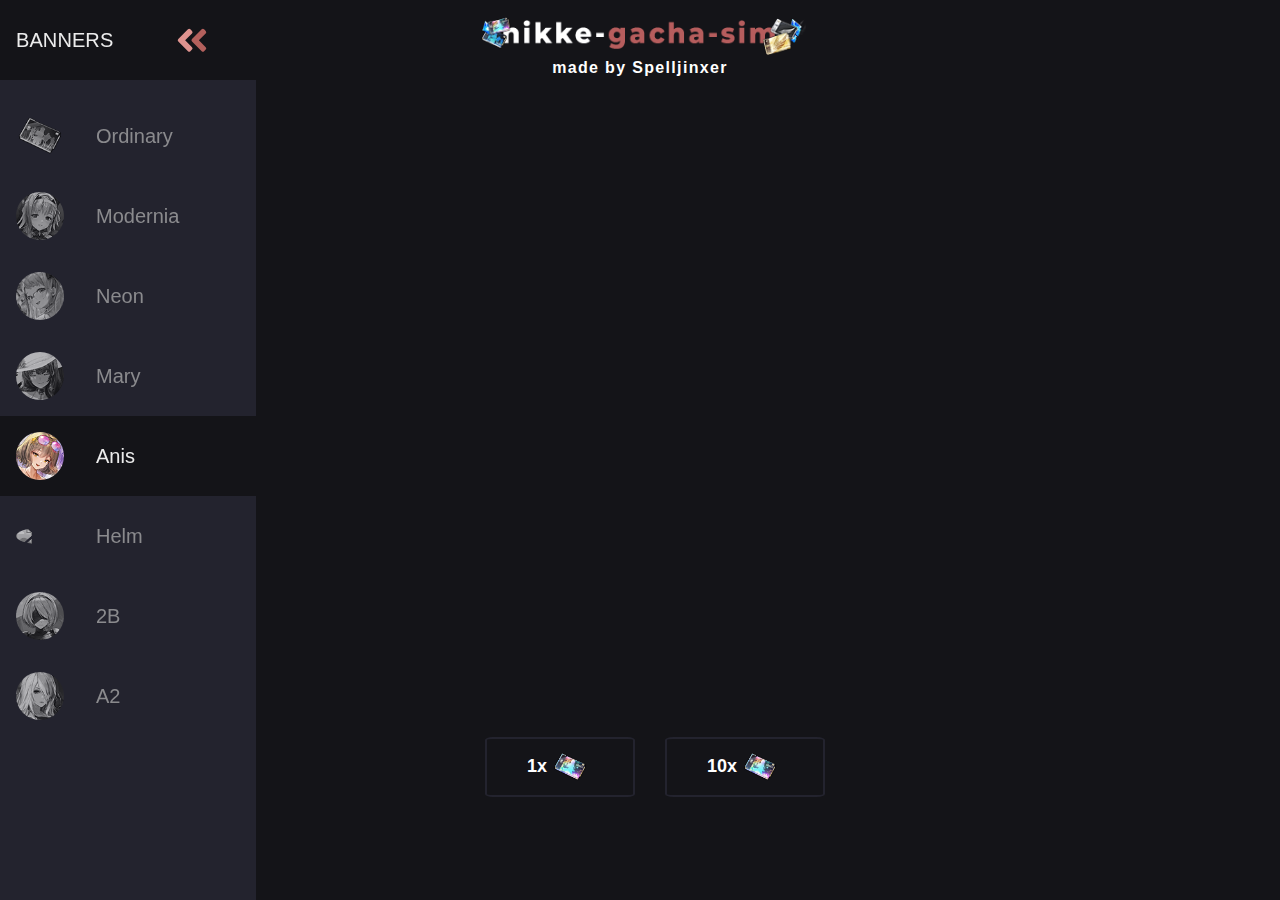
==== anisBanner.html @ 8b3d4fd3 "helm banner fix" ====
<!DOCTYPE html>
<html lang="en">
  <head>
    <meta charset="UTF-8">
    <meta name="viewport" content="width=device-width, initial-scale=1.0">
    <title>Nikke Gacha Simulator</title>
    <link rel = "icon" href = "./img/icon.webp" type = "image/x-icon">
    <!-- <link rel="preload" href="../gacha.css" as="style" onload="this.onload=null;this.rel='stylesheet'"> -->
    <!-- <link rel="stylesheet" href="../gacha.css" media="print" onload="this.media='all'; this.onload = null"> -->
    <link rel="stylesheet" href="./css/gacha.css">
    <link rel="stylesheet" href="https://cdn.jsdelivr.net/npm/@fortawesome/fontawesome-free@5.15.4/css/fontawesome.min.css">
    <script src="https://kit.fontawesome.com/f4e6cce133.js" crossorigin="anonymous"></script>
</head>
<body>
  <header class="title">
    <ul class="nav__title">
        <img src="./img/logo.png" alt="" width="350px">
        <h1> made by Spelljinxer </h1>
    </ul>
  </header>
  <nav class="navbar">
    <ul class="navbar-nav">
      <li class="logo">
        <a href="#" class="nav-link">
          <span class="link-text logo-text">Banners</span>
          <svg
            aria-hidden="true"
            focusable="false"
            data-prefix="fad"
            data-icon="angle-double-right"
            role="img"
            xmlns="http://www.w3.org/2000/svg"
            viewBox="0 0 448 512"
            class="svg-inline--fa fa-angle-double-right fa-w-14 fa-5x"
          >
            <g class="fa-group">
              <path
                fill="currentColor"
                d="M224 273L88.37 409a23.78 23.78 0 0 1-33.8 0L32 386.36a23.94 23.94 0 0 1 0-33.89l96.13-96.37L32 159.73a23.94 23.94 0 0 1 0-33.89l22.44-22.79a23.78 23.78 0 0 1 33.8 0L223.88 239a23.94 23.94 0 0 1 .1 34z"
                class="fa-secondary"
              ></path>
              <path
                fill="currentColor"
                d="M415.89 273L280.34 409a23.77 23.77 0 0 1-33.79 0L224 386.26a23.94 23.94 0 0 1 0-33.89L320.11 256l-96-96.47a23.94 23.94 0 0 1 0-33.89l22.52-22.59a23.77 23.77 0 0 1 33.79 0L416 239a24 24 0 0 1-.11 34z"
                class="fa-primary"
              ></path>
            </g>
          </svg>
        </a>
      </li>

      <li class="nav-item">
        <a href="https://spelljinxer.github.io/nikke-gacha-sim/index.html" class="nav-link">
          <img class="nav-img" src="./img/banners/ordinaryBanner.png"></img>
          <span class="link-text">Ordinary</span>
        </a>
      </li>

      <li class="nav-item">
        <a href="./moderniaBanner.html?activeBanner=Modernia" class="nav-link">
          <img class="nav-img" src="./img/banners/moderniaBanner.png"></img>
          <span class="link-text">Modernia</span>
        </a>
      </li>

      <li class="nav-item">
        <a href="#" class="nav-link">
          <img class="nav-img" src="./img/banners/neonBanner.png"></img>
          <span class="link-text">Neon</span>
        </a>
      </li>

      <li class="nav-item">
        <a href="#" class="nav-link">
          <img class="nav-img" src="./img/banners/maryBanner.png"></img>
          <span class="link-text">Mary</span>
        </a>
      </li>

      <li class="nav-item active">
        <a href="" class="nav-link">
          <img class="nav-img" src="./img/banners/anisBanner.png"></img>
          <span class="link-text">Anis</span>
        </a>
      </li>

      <li class="nav-item">
        <a href="./helmBanner.html?activeBanner=HelmAquamarine" class="nav-link">
          <img class="nav-img" src="./img/banners/helmBanner.png"></img>
          <span class="link-text">Helm</span>
        </a>
      </li>

      <li class="nav-item">
        <a href="#" class="nav-link">
          <img class="nav-img" src="./img/banners/2BBanner.png">
          <span class="link-text">2B</span>
        </a>
      </li>

      <li class="nav-item">
        <a href="#" class="nav-link">
          <img class="nav-img" src="./img/banners/A2Banner.png"></img>
          <span class="link-text">A2</span>
        </a>
      </li>


      <!-- <li class="nav-item" id="github">
        <a href="https://github.com/spelljinxer/nikke-gacha-sim" target ="_blank" class="nav-link">
          <svg
            aria-hidden="true"
            focusable="false"
            data-prefix="fad"
            data-icon="space-shuttle"
            role="img"
            xmlns="http://www.w3.org/2000/svg"
            viewBox="0 0 640 512"
            class="svg-inline--fa fa-brands fa-github fa-w-20 fa-5x"
          >
            <g class="fa-group">
              <path
                fill="currentColor"
                d="M165.9 397.4c0 2-2.3 3.6-5.2 3.6-3.3.3-5.6-1.3-5.6-3.6 0-2 2.3-3.6 5.2-3.6 3-.3 5.6 1.3 5.6 3.6zm-31.1-4.5c-.7 2 1.3 4.3 4.3 4.9 2.6 1 5.6 0 6.2-2s-1.3-4.3-4.3-5.2c-2.6-.7-5.5.3-6.2 2.3zm44.2-1.7c-2.9.7-4.9 2.6-4.6 4.9.3 2 2.9 3.3 5.9 2.6 2.9-.7 4.9-2.6 4.6-4.6-.3-1.9-3-3.2-5.9-2.9zM244.8 8C106.1 8 0 113.3 0 252c0 110.9 69.8 205.8 169.5 239.2 12.8 2.3 17.3-5.6 17.3-12.1 0-6.2-.3-40.4-.3-61.4 0 0-70 15-84.7-29.8 0 0-11.4-29.1-27.8-36.6 0 0-22.9-15.7 1.6-15.4 0 0 24.9 2 38.6 25.8 21.9 38.6 58.6 27.5 72.9 20.9 2.3-16 8.8-27.1 16-33.7-55.9-6.2-112.3-14.3-112.3-110.5 0-27.5 7.6-41.3 23.6-58.9-2.6-6.5-11.1-33.3 2.6-67.9 20.9-6.5 69 27 69 27 20-5.6 41.5-8.5 62.8-8.5s42.8 2.9 62.8 8.5c0 0 48.1-33.6 69-27 13.7 34.7 5.2 61.4 2.6 67.9 16 17.7 25.8 31.5 25.8 58.9 0 96.5-58.9 104.2-114.8 110.5 9.2 7.9 17 22.9 17 46.4 0 33.7-.3 75.4-.3 83.6 0 6.5 4.6 14.4 17.3 12.1C428.2 457.8 496 362.9 496 252 496 113.3 383.5 8 244.8 8zM97.2 352.9c-1.3 1-1 3.3.7 5.2 1.6 1.6 3.9 2.3 5.2 1 1.3-1 1-3.3-.7-5.2-1.6-1.6-3.9-2.3-5.2-1zm-10.8-8.1c-.7 1.3.3 2.9 2.3 3.9 1.6 1 3.6.7 4.3-.7.7-1.3-.3-2.9-2.3-3.9-2-.6-3.6-.3-4.3.7zm32.4 35.6c-1.6 1.3-1 4.3 1.3 6.2 2.3 2.3 5.2 2.6 6.5 1 1.3-1.3.7-4.3-1.3-6.2-2.2-2.3-5.2-2.6-6.5-1zm-11.4-14.7c-1.6 1-1.6 3.6 0 5.9 1.6 2.3 4.3 3.3 5.6 2.3 1.6-1.3 1.6-3.9 0-6.2-1.4-2.3-4-3.3-5.6-2z"
                class="fa-secondary"
              ></path>
              
            </g>
          </svg>
          <span class="link-text">Repo</span>
        </a>
      </li> -->
    </ul>
  </nav>
  <div class="gacha-container">
    <div class="gacha-window"></div>
    <div class="pull-container">
      <!-- <button class="pull" onclick="pullCharacter('single')">1x <img src="../img/specialTicket.webp" alt="Single Pull" id="ordinaryTicket"></button>
      <button class="pull" onclick="pullCharacter('multi')">10x <img src="../img/specialTicket.webp" alt="Multi Pull" id="ordinaryTicket"></button> -->
      <button class="pull pull-single">1x <img src="./img/specialTicket.webp" alt="Single Pull" id="ordinaryTicket"></button>
      <button class="pull pull-multi">10x <img src="./img/specialTicket.webp" alt="Multi Pull" id="ordinaryTicket"></button>
    </div> 
  </div>

  <script src="./js/gacha.js"></script>
</body>
</html>
---- gacha.css ----
@import url('https://fonts.cdnfonts.com/css/futura-condensed-pt');
@import url(https://db.onlinewebfonts.com/c/377923bee59593973f7cf569892baeb8?family=SolanoGothicMVB-Rg);

:root{
  --main-bg-color: #202226;
  font-size: 16px;
  font-family: 'Open Sans';
  --text-primary: #b6b6b6;
  --text-secondary: #ececec;
  --bg-primary: #23232e;
  --bg-secondary: #141418;
  --transition-speed: 600ms;
}


*{
    margin: 0;
    padding: 0;
    box-sizing: border-box;
}

body{
    background-color: var(--bg-secondary);
    color: #fff;
    /* font-family: 'Futura Condensed PT', sans-serif; */
    overflow-y: auto; /* TEMPORARY - CHANGE LATER IF THIS CAUSES ISSUES */
    overflow-x: hidden; /* Hide horizontal scrollbar */
}

li, a{
  font-family: 'Montserrat', sans-serif;
  font-weight: 500;
  font-size: 20px;
  color: #edf0f1;
  text-decoration: none;
}


body::-webkit-scrollbar,
body::-webkit-scrollbar-thumb,
body::-webkit-scrollbar-track {
  /* width: 0.1rem; */
  width: 5px;
}

body::-webkit-scrollbar-track {
  background: #1e1e24;
}

body::-webkit-scrollbar-thumb {
  background: var(--bg-primary);
}
/* --------------------------------------- title -------------------------------------------------- */
.title{
  display: flex;
  justify-content: center;
  align-items: center;
  flex-direction: column;
  padding: 10px 0;
}

.nav__title{
  list-style: none;
}

.nav__title h1{
  font-family: 'Montserrat', sans-serif;
  font-size: 1rem;
  letter-spacing: 0.15ch;
  color: #fff;
  text-align: center;
}

@media screen and (max-width: 768px) {
  .nav__title h1{
    font-size: 0.8rem;
  }
}

/* --------------------------------------- navbar -------------------------------------------------- */

.navbar {
  position: fixed;
  background-color: var(--bg-primary);
  transition: width 400ms ease;
  -webkit-transition: width 400ms ease;
  -moz-transition: width 400ms ease;
  -ms-transition: width 400ms ease;
  -o-transition: width 400ms ease;
}

.navbar-nav {
  list-style: none;
  padding: 0;
  margin: 0;
  display: flex;
  flex-direction: column;
  align-items: center;
  height: 100%;
  overflow: auto; /* looks ugly in chrome ? */
  scrollbar-width: none;
}

.nav-item {
  width: 100%;
}

/* sets last item to put */
/* .nav-item:last-child {
  margin-top: auto;
} */

.nav-link {
  display: flex;
  align-items: center;
  height: 5rem;
  color: var(--text-primary);
  text-decoration: none;
  filter: grayscale(100%) opacity(0.7);
  transition: var(--transition-speed);
}

.nav-link:hover, .active a {
  filter: grayscale(0%) opacity(1);
  background: var(--bg-secondary);
  color: var(--text-secondary);
}

.link-text {
  display: none;
  margin-left: 1rem;
  transition: var(--transition-speed);
  -webkit-transition: var(--transition-speed);
  -moz-transition: var(--transition-speed);
  -ms-transition: var(--transition-speed);
  -o-transition: var(--transition-speed);
}

.nav-link svg {
  width: 2rem;
  min-width: 2rem;
  margin: 0 1.5rem;
}

.nav-link img{
  border-radius: 50%;
  -webkit-border-radius: 50%;
  -moz-border-radius: 50%;
  -ms-border-radius: 50%;
  -o-border-radius: 50%;
  width: 3rem;
  margin: 0 1rem;
}

.fa-primary {
  color: #df938f;
}

.fa-secondary {
  color: #b3605c;
}

.fa-primary,
.fa-secondary {
  transition: var(--transition-speed);
}

.logo {
  font-weight: bold;
  text-transform: uppercase;
  margin-bottom: 1rem;
  text-align: center;
  color: var(--text-secondary);
  background: var(--bg-secondary);
  font-size: 0.05rem;
  letter-spacing: 0.2ch;
  width: 100%;
}

.logo svg {
  transform: rotate(0deg);
  transition: var(--transition-speed);
}

.logo-text{
  display: inline;
  position: absolute;
  left: -999px;
  transition: 400ms;
  -webkit-transition: 400ms;
  -moz-transition: 400ms;
  -ms-transition: 400ms;
  -o-transition: 400ms;
}

.navbar:hover .logo svg {
  transform: rotate(-180deg);
}

#github{
  border-top: 1px solid #5a5a5a;
}

/* Small screens */
@media only screen and (max-width: 600px) {
  .navbar {
    bottom: 0;
    width: 100vw;
    height: 5rem;
  }

  .logo {
    display: none;
  }

  .navbar-nav {
    flex-direction: row;
  }

  .nav-link {
    justify-content: center;
    align-items: center;
  }

  #github{
    border-top: none;
    border-left: 1px solid #5a5a5a;
  }

}

/* Large screens */
@media only screen and (min-width: 600px) {
  .navbar {
    top: 0;
    width: 5rem;
    height: 100vh;
  }

  .navbar:hover {
    width: 16rem;
  }

  .navbar:hover .link-text {
    display: inline;
  }

  .navbar:hover .logo svg
  {
    margin-left: 11rem;
  }

  .navbar:hover .logo-text
  {
    left: 0px;
  }
}


/* --------------------------------------- gacha-container -------------------------------------------------- */

.text-container{
  display: flex;
  flex-direction: column;
  align-items: center;
}

.pull-container{
  display: flex;
  justify-content: center;
  align-items: center;
  flex-direction: row;
  padding: 10px 0;
  font-family: 'Montserrat', sans-serif;
  /* background-color: red; */
}
.pull-container {
  text-align: center; 
}

button.pull{
  padding: 10px 40px;
  border: 2px solid var(--bg-primary);
  background: linear-gradient(to right, #23232e 50%, transparent 50%);
  background-size: 200% 100%;
  background-position: right bottom;
  color: #ffffff;
  font-size: 18px;
  font-weight: 600;
  cursor: pointer;
  transition: background-position 0.3s, color 0.3s;
  margin-top: 30px;
  margin-left: 30px;
  border-radius: 5%;
  -webkit-border-radius: 5%;
  -moz-border-radius: 5%;
  -ms-border-radius: 5%;
  -o-border-radius: 5%;
}

button.pull:hover {
  background-position: left bottom; 
  color: white;
}

#ordinaryTicket, #specialTicket{
  width: 2em;
  height: 2em;
  vertical-align: middle;
  margin-right: 5px;
}

/* --------------------------------------- gacha -------------------------------------------------- */
.gacha-container{
  margin-top: 10px;
}
.gacha-window {
  display: grid;
  grid-template-columns: repeat(5, 1fr);
  grid-gap: 15px; 
  justify-content: center;
  max-width: 500px; 
  margin: 0 auto; 
  max-height: 600px;
  height: 600px;
}

.gacha-card{
  width: 120px;
  height: 280px;
  object-fit: cover;
  border: 2px solid transparent; 
  border-radius: 10px; 
  box-shadow: 0 0 10px rgba(0, 0, 0, 0.2); 
}

@media screen and (max-width: 768px) {

  .gacha-window{
    max-height: 300px;
    height: 300px;
    grid-gap: 5px;
    margin-left: 3px;
  }
  .gacha-card {
    width: 60px; 
    height: 140px;
  }

  .pull-container{
    margin-top: 40px;
  }
}

.gold-border {
  border-color: gold;
  box-shadow: 0 0 60px rgba(255, 215, 0, 0.5);
}

.orange-border {
  border-color: rgb(255, 123, 0);
  box-shadow: 0 0 80px rgba(255, 123, 0, 0.5);
}

.purple-border {
  border-color: rgb(174, 28, 211);
  box-shadow: 0 0 20px rgba(174, 28, 211, 0.5);
}

.blue-border {
  border-color: rgb(63, 124, 255);
  box-shadow: 0 0 20px rgba(63, 124, 255, 0.5);
}
---- gacha.css ----
@import url('https://fonts.cdnfonts.com/css/futura-condensed-pt');
@import url(https://db.onlinewebfonts.com/c/377923bee59593973f7cf569892baeb8?family=SolanoGothicMVB-Rg);

:root{
  --main-bg-color: #202226;
  font-size: 16px;
  font-family: 'Open Sans';
  --text-primary: #b6b6b6;
  --text-secondary: #ececec;
  --bg-primary: #23232e;
  --bg-secondary: #141418;
  --transition-speed: 600ms;
}


*{
    margin: 0;
    padding: 0;
    box-sizing: border-box;
}

body{
    background-color: var(--bg-secondary);
    color: #fff;
    /* font-family: 'Futura Condensed PT', sans-serif; */
    overflow-y: auto; /* TEMPORARY - CHANGE LATER IF THIS CAUSES ISSUES */
    overflow-x: hidden; /* Hide horizontal scrollbar */
}

li, a{
  font-family: 'Montserrat', sans-serif;
  font-weight: 500;
  font-size: 20px;
  color: #edf0f1;
  text-decoration: none;
}


body::-webkit-scrollbar,
body::-webkit-scrollbar-thumb,
body::-webkit-scrollbar-track {
  /* width: 0.1rem; */
  width: 5px;
}

body::-webkit-scrollbar-track {
  background: #1e1e24;
}

body::-webkit-scrollbar-thumb {
  background: var(--bg-primary);
}
/* --------------------------------------- title -------------------------------------------------- */
.title{
  display: flex;
  justify-content: center;
  align-items: center;
  flex-direction: column;
  padding: 10px 0;
}

.nav__title{
  list-style: none;
}

.nav__title h1{
  font-family: 'Montserrat', sans-serif;
  font-size: 1rem;
  letter-spacing: 0.15ch;
  color: #fff;
  text-align: center;
}

@media screen and (max-width: 768px) {
  .nav__title h1{
    font-size: 0.8rem;
  }
}

/* --------------------------------------- navbar -------------------------------------------------- */

.navbar {
  position: fixed;
  background-color: var(--bg-primary);
  transition: width 400ms ease;
  -webkit-transition: width 400ms ease;
  -moz-transition: width 400ms ease;
  -ms-transition: width 400ms ease;
  -o-transition: width 400ms ease;
}

.navbar-nav {
  list-style: none;
  padding: 0;
  margin: 0;
  display: flex;
  flex-direction: column;
  align-items: center;
  height: 100%;
  overflow: auto; /* looks ugly in chrome ? */
  scrollbar-width: none;
}

.nav-item {
  width: 100%;
}

/* sets last item to put */
/* .nav-item:last-child {
  margin-top: auto;
} */

.nav-link {
  display: flex;
  align-items: center;
  height: 5rem;
  color: var(--text-primary);
  text-decoration: none;
  filter: grayscale(100%) opacity(0.7);
  transition: var(--transition-speed);
}

.nav-link:hover, .active a {
  filter: grayscale(0%) opacity(1);
  background: var(--bg-secondary);
  color: var(--text-secondary);
}

.link-text {
  display: none;
  margin-left: 1rem;
  transition: var(--transition-speed);
  -webkit-transition: var(--transition-speed);
  -moz-transition: var(--transition-speed);
  -ms-transition: var(--transition-speed);
  -o-transition: var(--transition-speed);
}

.nav-link svg {
  width: 2rem;
  min-width: 2rem;
  margin: 0 1.5rem;
}

.nav-link img{
  border-radius: 50%;
  -webkit-border-radius: 50%;
  -moz-border-radius: 50%;
  -ms-border-radius: 50%;
  -o-border-radius: 50%;
  width: 3rem;
  margin: 0 1rem;
}

.fa-primary {
  color: #df938f;
}

.fa-secondary {
  color: #b3605c;
}

.fa-primary,
.fa-secondary {
  transition: var(--transition-speed);
}

.logo {
  font-weight: bold;
  text-transform: uppercase;
  margin-bottom: 1rem;
  text-align: center;
  color: var(--text-secondary);
  background: var(--bg-secondary);
  font-size: 0.05rem;
  letter-spacing: 0.2ch;
  width: 100%;
}

.logo svg {
  transform: rotate(0deg);
  transition: var(--transition-speed);
}

.logo-text{
  display: inline;
  position: absolute;
  left: -999px;
  transition: 400ms;
  -webkit-transition: 400ms;
  -moz-transition: 400ms;
  -ms-transition: 400ms;
  -o-transition: 400ms;
}

.navbar:hover .logo svg {
  transform: rotate(-180deg);
}

#github{
  border-top: 1px solid #5a5a5a;
}

/* Small screens */
@media only screen and (max-width: 600px) {
  .navbar {
    bottom: 0;
    width: 100vw;
    height: 5rem;
  }

  .logo {
    display: none;
  }

  .navbar-nav {
    flex-direction: row;
  }

  .nav-link {
    justify-content: center;
    align-items: center;
  }

  #github{
    border-top: none;
    border-left: 1px solid #5a5a5a;
  }

}

/* Large screens */
@media only screen and (min-width: 600px) {
  .navbar {
    top: 0;
    width: 5rem;
    height: 100vh;
  }

  .navbar:hover {
    width: 16rem;
  }

  .navbar:hover .link-text {
    display: inline;
  }

  .navbar:hover .logo svg
  {
    margin-left: 11rem;
  }

  .navbar:hover .logo-text
  {
    left: 0px;
  }
}


/* --------------------------------------- gacha-container -------------------------------------------------- */

.text-container{
  display: flex;
  flex-direction: column;
  align-items: center;
}

.pull-container{
  display: flex;
  justify-content: center;
  align-items: center;
  flex-direction: row;
  padding: 10px 0;
  font-family: 'Montserrat', sans-serif;
  /* background-color: red; */
}
.pull-container {
  text-align: center; 
}

button.pull{
  padding: 10px 40px;
  border: 2px solid var(--bg-primary);
  background: linear-gradient(to right, #23232e 50%, transparent 50%);
  background-size: 200% 100%;
  background-position: right bottom;
  color: #ffffff;
  font-size: 18px;
  font-weight: 600;
  cursor: pointer;
  transition: background-position 0.3s, color 0.3s;
  margin-top: 30px;
  margin-left: 30px;
  border-radius: 5%;
  -webkit-border-radius: 5%;
  -moz-border-radius: 5%;
  -ms-border-radius: 5%;
  -o-border-radius: 5%;
}

button.pull:hover {
  background-position: left bottom; 
  color: white;
}

#ordinaryTicket, #specialTicket{
  width: 2em;
  height: 2em;
  vertical-align: middle;
  margin-right: 5px;
}

/* --------------------------------------- gacha -------------------------------------------------- */
.gacha-container{
  margin-top: 10px;
}
.gacha-window {
  display: grid;
  grid-template-columns: repeat(5, 1fr);
  grid-gap: 15px; 
  justify-content: center;
  max-width: 500px; 
  margin: 0 auto; 
  max-height: 600px;
  height: 600px;
}

.gacha-card{
  width: 120px;
  height: 280px;
  object-fit: cover;
  border: 2px solid transparent; 
  border-radius: 10px; 
  box-shadow: 0 0 10px rgba(0, 0, 0, 0.2); 
}

@media screen and (max-width: 768px) {

  .gacha-window{
    max-height: 300px;
    height: 300px;
    grid-gap: 5px;
    margin-left: 3px;
  }
  .gacha-card {
    width: 60px; 
    height: 140px;
  }

  .pull-container{
    margin-top: 40px;
  }
}

.gold-border {
  border-color: gold;
  box-shadow: 0 0 60px rgba(255, 215, 0, 0.5);
}

.orange-border {
  border-color: rgb(255, 123, 0);
  box-shadow: 0 0 80px rgba(255, 123, 0, 0.5);
}

.purple-border {
  border-color: rgb(174, 28, 211);
  box-shadow: 0 0 20px rgba(174, 28, 211, 0.5);
}

.blue-border {
  border-color: rgb(63, 124, 255);
  box-shadow: 0 0 20px rgba(63, 124, 255, 0.5);
}
---- css/gacha.css ----
@import url('https://fonts.cdnfonts.com/css/futura-condensed-pt');
@import url(https://db.onlinewebfonts.com/c/377923bee59593973f7cf569892baeb8?family=SolanoGothicMVB-Rg);

:root{
  --main-bg-color: #202226;
  font-size: 16px;
  font-family: 'Open Sans';
  --text-primary: #b6b6b6;
  --text-secondary: #ececec;
  --bg-primary: #23232e;
  --bg-secondary: #141418;
  --transition-speed: 600ms;
}


*{
    margin: 0;
    padding: 0;
    box-sizing: border-box;
}

body{
    background-color: var(--bg-secondary);
    color: #fff;
    /* font-family: 'Futura Condensed PT', sans-serif; */
    overflow-y: auto; /* TEMPORARY - CHANGE LATER IF THIS CAUSES ISSUES */
    overflow-x: hidden; /* Hide horizontal scrollbar */
}

html{
  visibility: visible;
  opacity: 1;
}

li, a{
  font-family: 'Montserrat', sans-serif;
  font-weight: 500;
  font-size: 20px;
  color: #edf0f1;
  text-decoration: none;
}


body::-webkit-scrollbar,
body::-webkit-scrollbar-thumb,
body::-webkit-scrollbar-track {
  /* width: 0.1rem; */
  width: 5px;
}

body::-webkit-scrollbar-track {
  background: #1e1e24;
}

body::-webkit-scrollbar-thumb {
  background: var(--bg-primary);
}
/* --------------------------------------- title -------------------------------------------------- */
.title{
  display: flex;
  justify-content: center;
  align-items: center;
  flex-direction: column;
  padding: 10px 0;
}

.nav__title{
  list-style: none;
}

.nav__title h1{
  font-family: 'Montserrat', sans-serif;
  font-size: 1rem;
  letter-spacing: 0.15ch;
  color: #fff;
  text-align: center;
}

@media screen and (max-width: 768px) {
  .nav__title h1{
    font-size: 0.8rem;
  }
}

/* --------------------------------------- navbar -------------------------------------------------- */

.navbar {
  position: fixed;
  background-color: var(--bg-primary);
  transition: width 400ms ease;
  -webkit-transition: width 400ms ease;
  -moz-transition: width 400ms ease;
  -ms-transition: width 400ms ease;
  -o-transition: width 400ms ease;
}

.navbar-nav {
  list-style: none;
  padding: 0;
  margin: 0;
  display: flex;
  flex-direction: column;
  align-items: center;
  height: 100%;
  overflow: auto; /* looks ugly in chrome ? */
  scrollbar-width: none;
}

.nav-item {
  width: 100%;
}

/* sets last item to put */
/* .nav-item:last-child {
  margin-top: auto;
} */

.nav-link {
  display: flex;
  align-items: center;
  height: 5rem;
  color: var(--text-primary);
  text-decoration: none;
  filter: grayscale(100%) opacity(0.7);
  transition: var(--transition-speed);
}

.nav-link:hover, .active a {
  filter: grayscale(0%) opacity(1);
  background: var(--bg-secondary);
  color: var(--text-secondary);
}

.link-text {
  display: none;
  margin-left: 1rem;
  transition: var(--transition-speed);
  -webkit-transition: var(--transition-speed);
  -moz-transition: var(--transition-speed);
  -ms-transition: var(--transition-speed);
  -o-transition: var(--transition-speed);
}

.nav-link svg {
  width: 2rem;
  min-width: 2rem;
  margin: 0 1.5rem;
}

.nav-link img{
  border-radius: 50%;
  -webkit-border-radius: 50%;
  -moz-border-radius: 50%;
  -ms-border-radius: 50%;
  -o-border-radius: 50%;
  width: 3rem;
  margin: 0 1rem;
}

.fa-primary {
  color: #df938f;
}

.fa-secondary {
  color: #b3605c;
}

.fa-primary,
.fa-secondary {
  transition: var(--transition-speed);
}

.logo {
  font-weight: bold;
  text-transform: uppercase;
  margin-bottom: 1rem;
  text-align: center;
  color: var(--text-secondary);
  background: var(--bg-secondary);
  font-size: 0.05rem;
  letter-spacing: 0.2ch;
  width: 100%;
}

.logo svg {
  transform: rotate(0deg);
  transition: var(--transition-speed);
}

.logo-text{
  display: inline;
  position: absolute;
  left: -999px;
  transition: 400ms;
  -webkit-transition: 400ms;
  -moz-transition: 400ms;
  -ms-transition: 400ms;
  -o-transition: 400ms;
}

.navbar:hover .logo svg {
  transform: rotate(-180deg);
}

#github{
  border-top: 1px solid #5a5a5a;
}

/* Small screens */
@media only screen and (max-width: 600px) {
  .navbar {
    bottom: 0;
    width: 100vw;
    height: 5rem;
  }

  .logo {
    display: none;
  }

  .navbar-nav {
    flex-direction: row;
  }

  .nav-link {
    justify-content: center;
    align-items: center;
  }

  #github{
    border-top: none;
    border-left: 1px solid #5a5a5a;
  }

}

/* Large screens */
@media only screen and (min-width: 600px) {
  .navbar {
    top: 0;
    width: 5rem;
    height: 100vh;
  }

  .navbar:hover {
    width: 16rem;
  }

  .navbar:hover .link-text {
    display: inline;
  }

  .navbar:hover .logo svg
  {
    margin-left: 11rem;
  }

  .navbar:hover .logo-text
  {
    left: 0px;
  }
}


/* --------------------------------------- gacha-container -------------------------------------------------- */

.text-container{
  display: flex;
  flex-direction: column;
  align-items: center;
}

.pull-container{
  display: flex;
  justify-content: center;
  align-items: center;
  flex-direction: row;
  padding: 10px 0;
  font-family: 'Montserrat', sans-serif;
  /* background-color: red; */
}
.pull-container {
  text-align: center; 
}

button.pull{
  padding: 10px 40px;
  border: 2px solid var(--bg-primary);
  background: linear-gradient(to right, #23232e 50%, transparent 50%);
  background-size: 200% 100%;
  background-position: right bottom;
  color: #ffffff;
  font-size: 18px;
  font-weight: 600;
  cursor: pointer;
  transition: background-position 0.3s, color 0.3s;
  margin-top: 30px;
  margin-left: 30px;
  border-radius: 5%;
  -webkit-border-radius: 5%;
  -moz-border-radius: 5%;
  -ms-border-radius: 5%;
  -o-border-radius: 5%;
}

button.pull:hover {
  background-position: left bottom; 
  color: white;
}

#ordinaryTicket, #specialTicket{
  width: 2em;
  height: 2em;
  vertical-align: middle;
  margin-right: 5px;
}

/* --------------------------------------- gacha -------------------------------------------------- */
.gacha-container{
  margin-top: 10px;
}
.gacha-window {
  display: grid;
  grid-template-columns: repeat(5, 1fr);
  grid-gap: 15px; 
  justify-content: center;
  max-width: 500px; 
  margin: 0 auto; 
  max-height: 600px;
  height: 600px;
}

.gacha-card{
  width: 120px;
  height: 280px;
  object-fit: cover;
  border: 2px solid transparent; 
  border-radius: 10px; 
  box-shadow: 0 0 10px rgba(0, 0, 0, 0.2); 
}

@media screen and (max-width: 768px) {

  .gacha-window{
    max-height: 300px;
    height: 300px;
    grid-gap: 5px;
    margin-left: 3px;
  }
  .gacha-card {
    width: 60px; 
    height: 140px;
  }

  .pull-container{
    margin-top: 40px;
  }
}

.gold-border {
  border-color: rgb(241, 198, 6);
  box-shadow: 0 0 60px rgba(241, 198, 6, 0.5);
}

.orange-border {
  border-color: rgb(255, 123, 0);
  box-shadow: 0 0 80px rgba(255, 123, 0, 0.5);
}

.purple-border {
  border-color: rgb(174, 28, 211);
  box-shadow: 0 0 20px rgba(174, 28, 211, 0.5);
}

.blue-border {
  border-color: rgb(63, 124, 255);
  box-shadow: 0 0 20px rgba(63, 124, 255, 0.5);
}
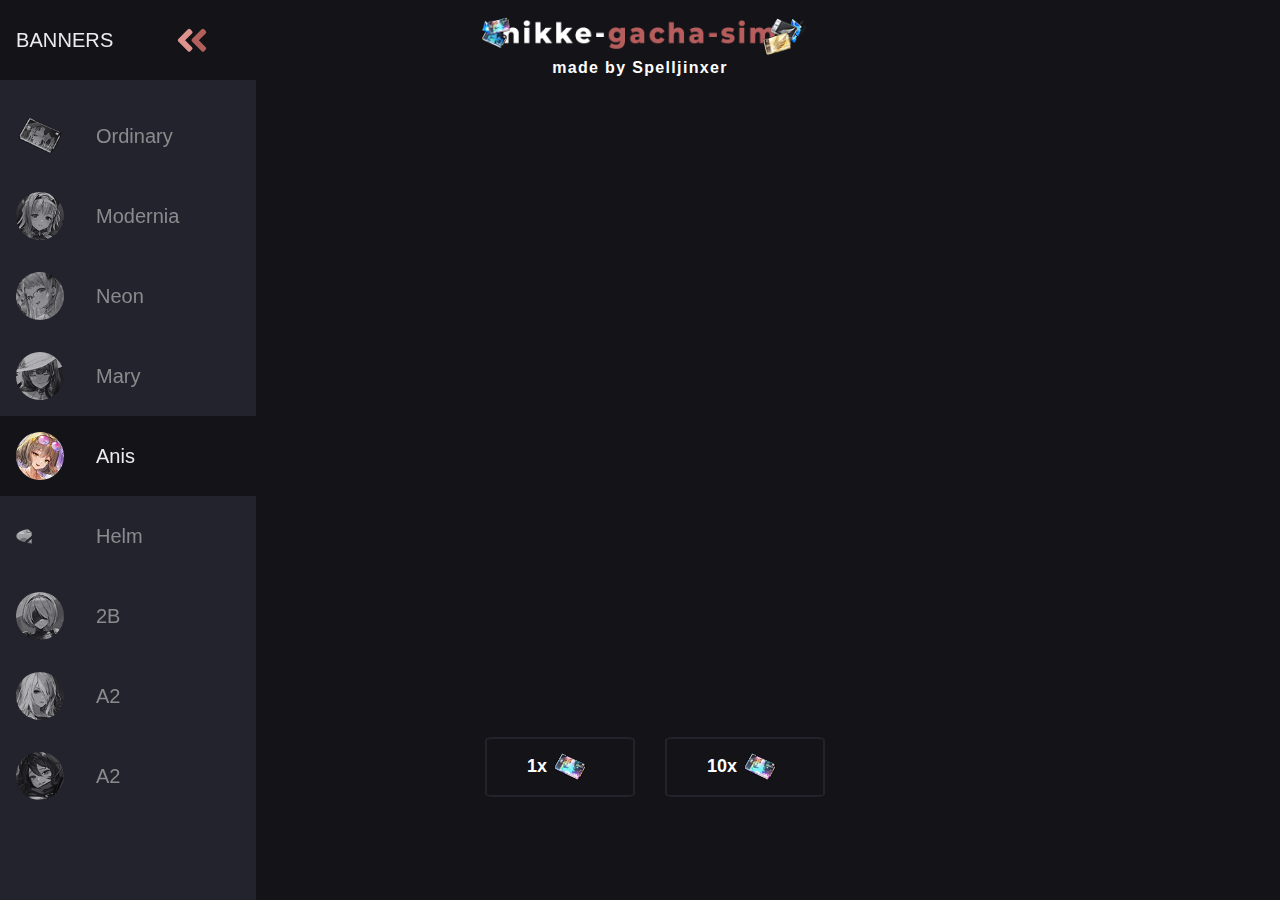
==== commit 4f6621e5: "added red hood" ====
--- a/anisBanner.html
+++ b/anisBanner.html
@@ -64,14 +64,15 @@
       </li>
 
       <li class="nav-item">
-        <a href="#" class="nav-link">
+        <a href="./neonBanner.html?activeBanner=NeonBO" class="nav-link">
           <img class="nav-img" src="./img/banners/neonBanner.png"></img>
           <span class="link-text">Neon</span>
         </a>
       </li>
 
+
       <li class="nav-item">
-        <a href="#" class="nav-link">
+        <a href="./maryBanner.html?activeBanner=MaryBG" class="nav-link">
           <img class="nav-img" src="./img/banners/maryBanner.png"></img>
           <span class="link-text">Mary</span>
         </a>
@@ -92,53 +93,34 @@
       </li>
 
       <li class="nav-item">
-        <a href="#" class="nav-link">
+        <a href="./nier2B.html?activeBanner=2B" class="nav-link">
           <img class="nav-img" src="./img/banners/2BBanner.png">
           <span class="link-text">2B</span>
         </a>
       </li>
 
       <li class="nav-item">
-        <a href="#" class="nav-link">
+        <a href="./nierA2.html?activeBanner=A2" class="nav-link">
           <img class="nav-img" src="./img/banners/A2Banner.png"></img>
           <span class="link-text">A2</span>
         </a>
       </li>
 
-
-      <!-- <li class="nav-item" id="github">
-        <a href="https://github.com/spelljinxer/nikke-gacha-sim" target ="_blank" class="nav-link">
-          <svg
-            aria-hidden="true"
-            focusable="false"
-            data-prefix="fad"
-            data-icon="space-shuttle"
-            role="img"
-            xmlns="http://www.w3.org/2000/svg"
-            viewBox="0 0 640 512"
-            class="svg-inline--fa fa-brands fa-github fa-w-20 fa-5x"
-          >
-            <g class="fa-group">
-              <path
-                fill="currentColor"
-                d="M165.9 397.4c0 2-2.3 3.6-5.2 3.6-3.3.3-5.6-1.3-5.6-3.6 0-2 2.3-3.6 5.2-3.6 3-.3 5.6 1.3 5.6 3.6zm-31.1-4.5c-.7 2 1.3 4.3 4.3 4.9 2.6 1 5.6 0 6.2-2s-1.3-4.3-4.3-5.2c-2.6-.7-5.5.3-6.2 2.3zm44.2-1.7c-2.9.7-4.9 2.6-4.6 4.9.3 2 2.9 3.3 5.9 2.6 2.9-.7 4.9-2.6 4.6-4.6-.3-1.9-3-3.2-5.9-2.9zM244.8 8C106.1 8 0 113.3 0 252c0 110.9 69.8 205.8 169.5 239.2 12.8 2.3 17.3-5.6 17.3-12.1 0-6.2-.3-40.4-.3-61.4 0 0-70 15-84.7-29.8 0 0-11.4-29.1-27.8-36.6 0 0-22.9-15.7 1.6-15.4 0 0 24.9 2 38.6 25.8 21.9 38.6 58.6 27.5 72.9 20.9 2.3-16 8.8-27.1 16-33.7-55.9-6.2-112.3-14.3-112.3-110.5 0-27.5 7.6-41.3 23.6-58.9-2.6-6.5-11.1-33.3 2.6-67.9 20.9-6.5 69 27 69 27 20-5.6 41.5-8.5 62.8-8.5s42.8 2.9 62.8 8.5c0 0 48.1-33.6 69-27 13.7 34.7 5.2 61.4 2.6 67.9 16 17.7 25.8 31.5 25.8 58.9 0 96.5-58.9 104.2-114.8 110.5 9.2 7.9 17 22.9 17 46.4 0 33.7-.3 75.4-.3 83.6 0 6.5 4.6 14.4 17.3 12.1C428.2 457.8 496 362.9 496 252 496 113.3 383.5 8 244.8 8zM97.2 352.9c-1.3 1-1 3.3.7 5.2 1.6 1.6 3.9 2.3 5.2 1 1.3-1 1-3.3-.7-5.2-1.6-1.6-3.9-2.3-5.2-1zm-10.8-8.1c-.7 1.3.3 2.9 2.3 3.9 1.6 1 3.6.7 4.3-.7.7-1.3-.3-2.9-2.3-3.9-2-.6-3.6-.3-4.3.7zm32.4 35.6c-1.6 1.3-1 4.3 1.3 6.2 2.3 2.3 5.2 2.6 6.5 1 1.3-1.3.7-4.3-1.3-6.2-2.2-2.3-5.2-2.6-6.5-1zm-11.4-14.7c-1.6 1-1.6 3.6 0 5.9 1.6 2.3 4.3 3.3 5.6 2.3 1.6-1.3 1.6-3.9 0-6.2-1.4-2.3-4-3.3-5.6-2z"
-                class="fa-secondary"
-              ></path>
-              
-            </g>
-          </svg>
-          <span class="link-text">Repo</span>
+      <li class="nav-item">
+        <a href="./redHoodBanner.html?activeBanner=RedHood" class="nav-link">
+          <img class="nav-img" src="./img/banners/rhBanner.png"></img>
+          <span class="link-text">A2</span>
         </a>
-      </li> -->
+      </li>
     </ul>
   </nav>
   <div class="gacha-container">
     <div class="gacha-window"></div>
     <div class="pull-container">
-      <!-- <button class="pull" onclick="pullCharacter('single')">1x <img src="../img/specialTicket.webp" alt="Single Pull" id="ordinaryTicket"></button>
-      <button class="pull" onclick="pullCharacter('multi')">10x <img src="../img/specialTicket.webp" alt="Multi Pull" id="ordinaryTicket"></button> -->
-      <button class="pull pull-single">1x <img src="./img/specialTicket.webp" alt="Single Pull" id="ordinaryTicket"></button>
-      <button class="pull pull-multi">10x <img src="./img/specialTicket.webp" alt="Multi Pull" id="ordinaryTicket"></button>
+      <div class="button-container">
+        <button class="pull pull-single">1x <img src="./img/specialTicket.webp" alt="Single Pull" id="ordinaryTicket"></button>
+        <button class="pull pull-multi">10x <img src="./img/specialTicket.webp" alt="Multi Pull" id="ordinaryTicket"></button>
+      </div>
     </div> 
   </div>
 
--- a/css/gacha.css
+++ b/css/gacha.css
@@ -84,6 +84,10 @@
 }
 
 /* --------------------------------------- navbar -------------------------------------------------- */
+
+/**
+  * ty fireship
+  */
 
 .navbar {
   position: fixed;
@@ -275,13 +279,25 @@
   display: flex;
   justify-content: center;
   align-items: center;
-  flex-direction: row;
+  flex-direction: column;
   padding: 10px 0;
   font-family: 'Montserrat', sans-serif;
   /* background-color: red; */
 }
 .pull-container {
   text-align: center; 
+}
+
+button.probInfo{
+  padding: 5px 10px;
+  font-size: 14px;
+  margin-left: auto;
+}
+
+.button-container{
+  display:flex;
+  flex-direction: row;
+  align-items: center;
 }
 
 button.pull{
@@ -331,30 +347,53 @@
   height: 600px;
 }
 
-.gacha-card{
+.gacha-card {
   width: 120px;
   height: 280px;
   object-fit: cover;
-  border: 2px solid transparent; 
-  border-radius: 10px; 
-  box-shadow: 0 0 10px rgba(0, 0, 0, 0.2); 
+  border: 2px solid transparent;
+  border-radius: 10px;
+  box-shadow: 0 0 10px rgba(0, 0, 0, 0.2);
+  opacity: 0;
+}
+
+/*
+ * @keyframes fadeIn these needs modifying for the future... 
+ */
+
+.gacha-card:nth-child(1) { animation: fadeIn 0.4s 0.08s forwards; -webkit-animation: fadeIn 0.4s 0.08s forwards; }
+.gacha-card:nth-child(2) { animation: fadeIn 0.3s 0.09s forwards; -webkit-animation: fadeIn 0.3s 0.09s forwards; }
+.gacha-card:nth-child(3) { animation: fadeIn 0.3s 0.1s forwards; -webkit-animation: fadeIn 0.3s 0.1s forwards; }
+.gacha-card:nth-child(4) { animation: fadeIn 0.3s 0.1s forwards; -webkit-animation: fadeIn 0.3s 0.1s forwards; }
+.gacha-card:nth-child(5) { animation: fadeIn 0.3s 0.13s forwards; -webkit-animation: fadeIn 0.3s 0.13s forwards; }
+.gacha-card:nth-child(6) { animation: fadeIn 0.3s 0.15s forwards; -webkit-animation: fadeIn 0.3s 0.15s forwards; }
+.gacha-card:nth-child(7) { animation: fadeIn 0.3s 0.18s forwards; -webkit-animation: fadeIn 0.3s 0.18s forwards; }
+.gacha-card:nth-child(8) { animation: fadeIn 0.3s 0.2s forwards; -webkit-animation: fadeIn 0.3s 0.2s forwards; }
+.gacha-card:nth-child(9) { animation: fadeIn 0.3s 0.23s forwards; -webkit-animation: fadeIn 0.3s 0.23s forwards; }
+.gacha-card:nth-child(10) { animation: fadeIn 0.3s 0.25s forwards; -webkit-animation: fadeIn 0.3s 0.25s forwards; }
+
+@keyframes fadeIn {
+  0% { opacity: 0; }
+  50% { opacity: 0.5;}
+  100% { opacity: 1; }
 }
 
 @media screen and (max-width: 768px) {
-
   .gacha-window{
     max-height: 300px;
     height: 300px;
-    grid-gap: 5px;
+    grid-gap: 1px;
+    margin: 0 auto;
     margin-left: 3px;
   }
   .gacha-card {
-    width: 60px; 
-    height: 140px;
+    width: 4.5rem;
+    height: 160px;
   }
 
   .pull-container{
-    margin-top: 40px;
+    margin-top: 40px auto;
+    text-align: center;
   }
 }
 
@@ -377,5 +416,3 @@
   border-color: rgb(63, 124, 255);
   box-shadow: 0 0 20px rgba(63, 124, 255, 0.5);
 }
-
-
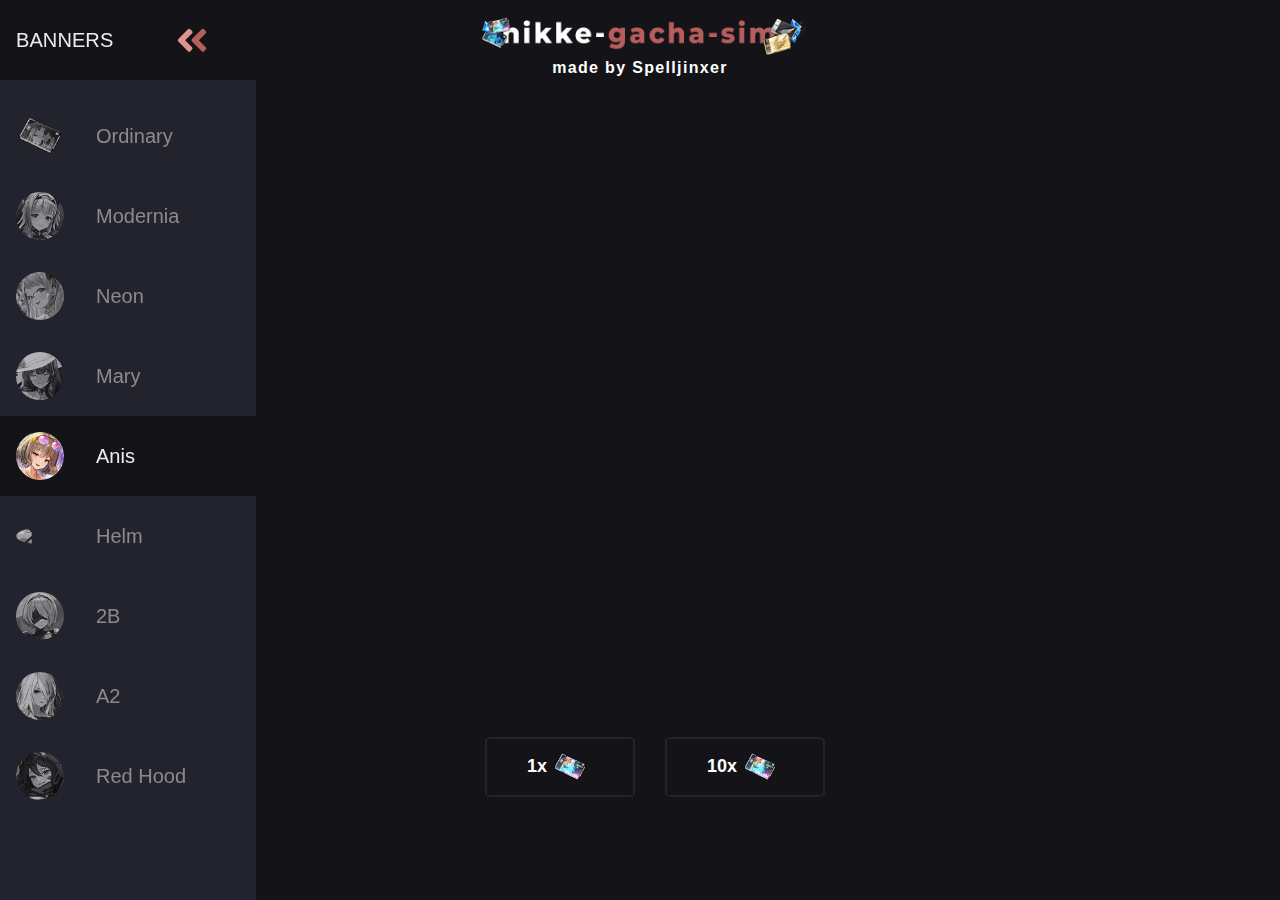
==== commit bcc0b302: "fix rh banner name" ====
--- a/anisBanner.html
+++ b/anisBanner.html
@@ -109,7 +109,7 @@
       <li class="nav-item">
         <a href="./redHoodBanner.html?activeBanner=RedHood" class="nav-link">
           <img class="nav-img" src="./img/banners/rhBanner.png"></img>
-          <span class="link-text">A2</span>
+          <span class="link-text">Red Hood</span>
         </a>
       </li>
     </ul>
